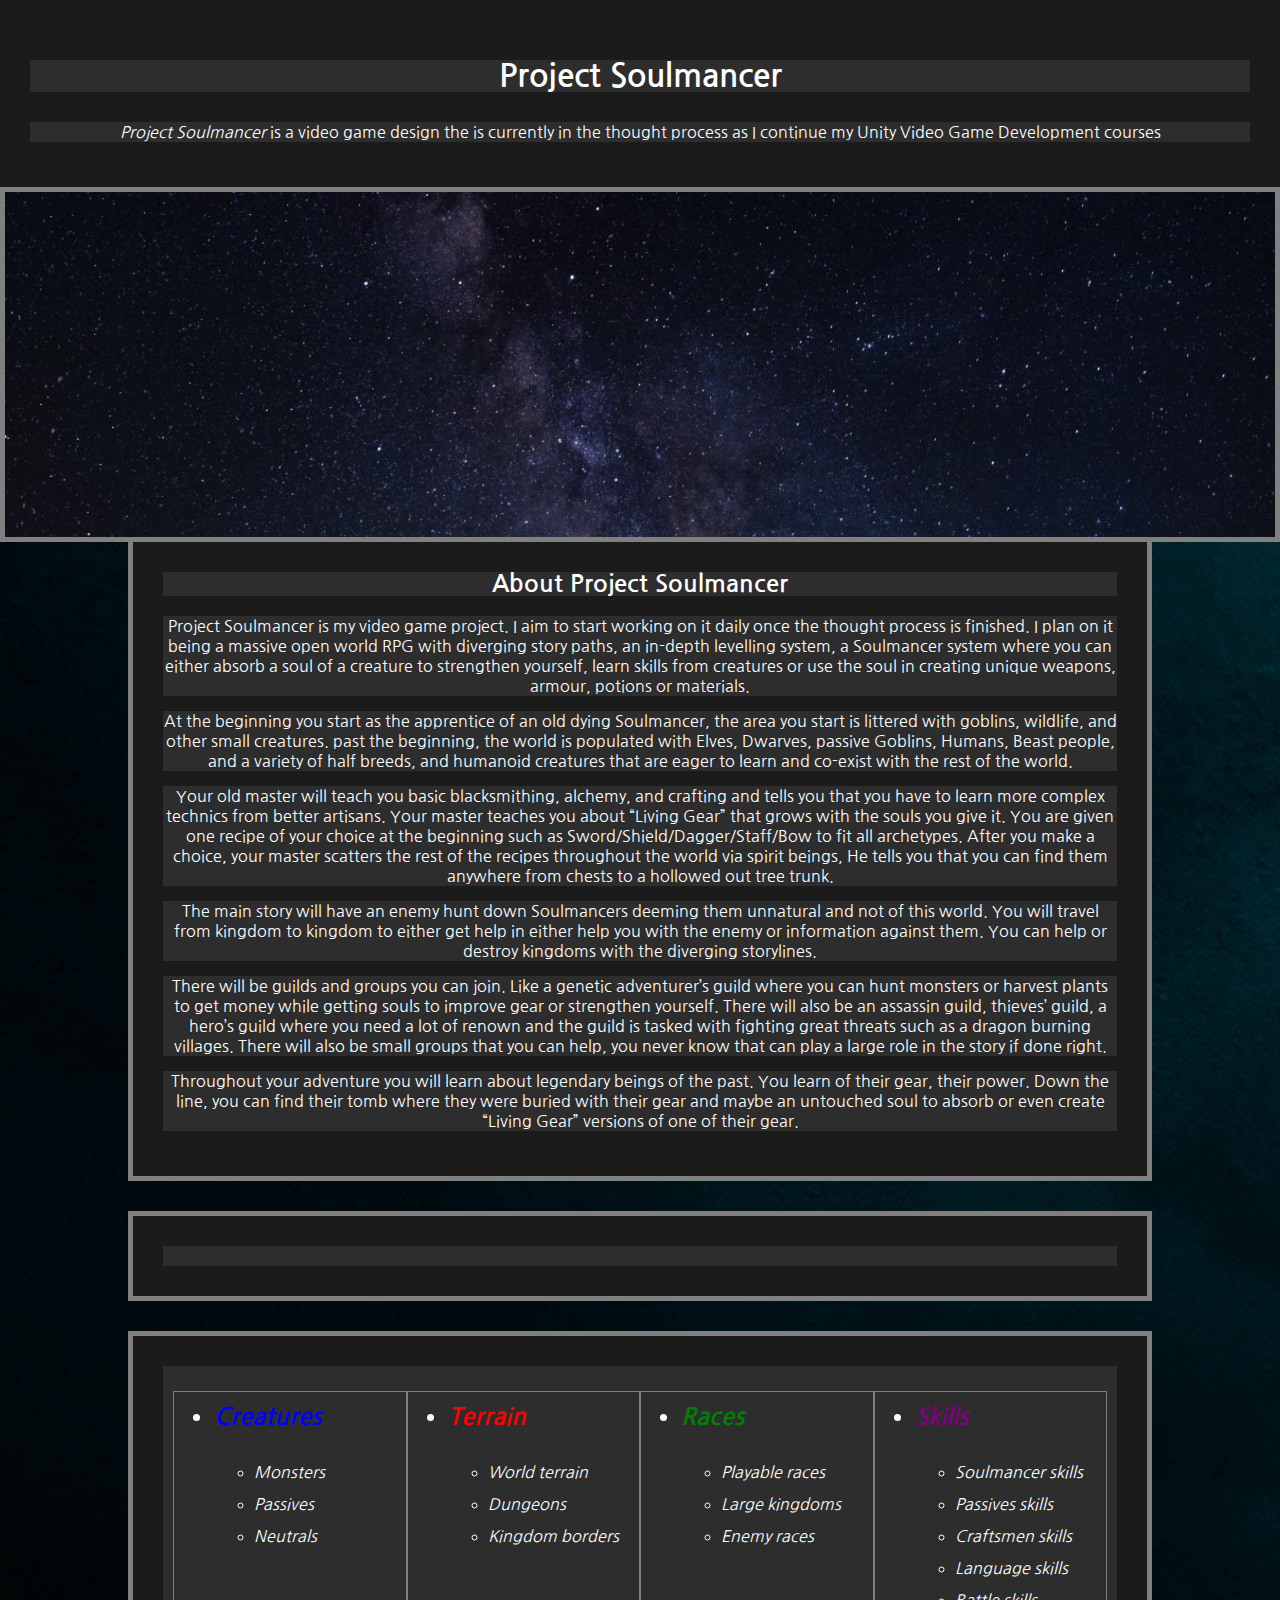
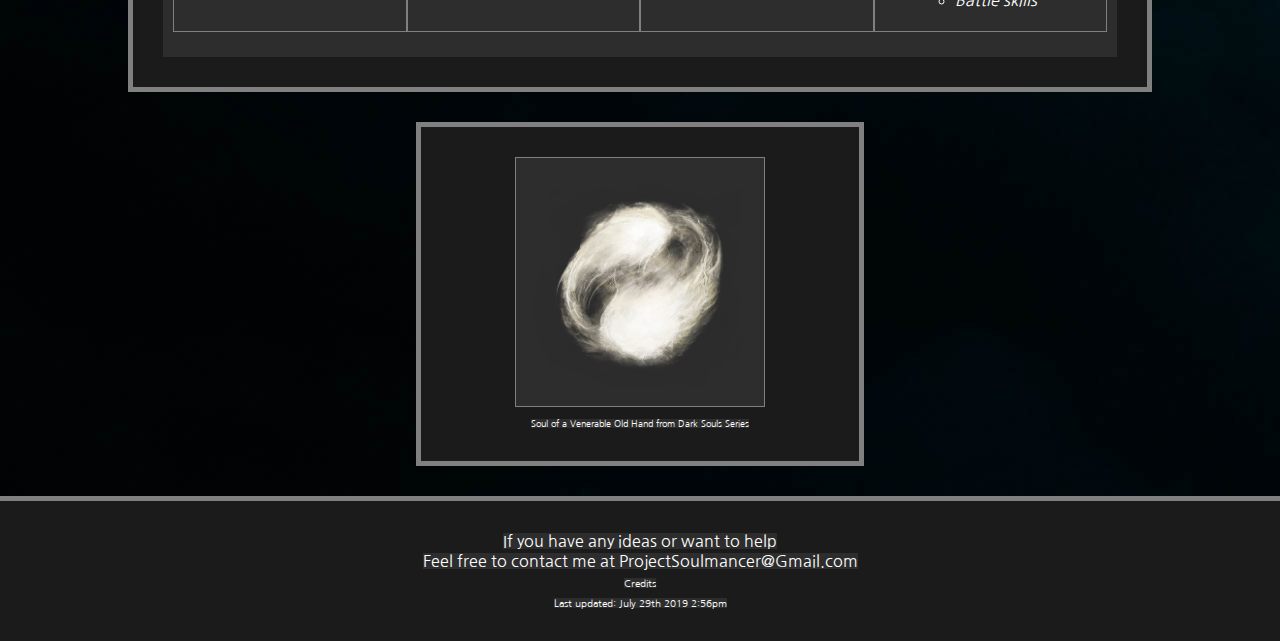
==== index.html @ d06aab01 "File name change from ProjectSoulmancerMainPage to index" ====
<!doctype html>
<html lang="en">
  <head>
    <meta charset="utf-8">
    <title> Project Soulmancer Main Page </title>
    <link rel="stylesheet" href="style.css">
    <link href="https://fonts.googleapis.com/css?family=Nanum+Gothic&display=swap" rel="stylesheet">
    <script src="javascript.js"></script>
  </head>
  <body>
    <header>
      <h1>Project Soulmancer</h1>
      <p>
        <em>Project Soulmancer</em> is a video game design the is currently in the thought process as I continue my Unity Video Game Development courses
      </p>
    </header>
    <div class="banner"></div>
    <div class="About_Div">
      <h2 class="About_h2">About Project Soulmancer</h2>
      <p class="About_P">Project Soulmancer is my video game project. I aim to start working on it daily once the thought process is finished. I plan on it being a massive open world RPG with diverging story paths, an in-depth levelling system, a Soulmancer system where you can either absorb a soul of a creature to strengthen yourself, learn skills from creatures or use the soul in creating unique weapons, armour, potions or materials.</p>
      <p class="About_P">At the beginning you start as the apprentice of an old dying Soulmancer, the area you start is littered with goblins, wildlife, and other small creatures. past the beginning, the world is populated with Elves, Dwarves, passive Goblins, Humans, Beast people, and a variety of half breeds, and humanoid creatures that are eager to learn and co-exist with the rest of the world.</p>
      <p class="About_P">Your old master will teach you basic blacksmithing, alchemy, and crafting and tells you that you have to learn more complex technics from better artisans. Your master teaches you about “Living Gear” that grows with the souls you give it. You are given one recipe of your choice at the beginning such as Sword/Shield/Dagger/Staff/Bow to fit all archetypes. After you make a choice, your master scatters the rest of the recipes throughout the world via spirit beings, He tells you that you can find them anywhere from chests to a hollowed out tree trunk.</p>
      <p class="About_P">The main story will have an enemy hunt down Soulmancers deeming them unnatural and not of this world. You will travel from kingdom to kingdom to either get help in either help you with the enemy or information against them. You can help or destroy kingdoms with the diverging storylines.</p>
      <p class="About_P">There will be guilds and groups you can join. Like a genetic adventurer’s guild where you can hunt monsters or harvest plants to get money while getting souls to improve gear or strengthen yourself. There will also be an assassin guild, thieves’ guild, a hero’s guild where you need a lot of renown and the guild is tasked with fighting great threats such as a dragon burning villages. There will also be small groups that you can help, you never know that can play a large role in the story if done right.</p>
      <p class="About_P">Throughout your adventure you will learn about legendary beings of the past. You learn of their gear, their power. Down the line, you can find their tomb where they were buried with their gear and maybe an untouched soul to absorb or even create “Living Gear” versions of one of their gear.</p>
      <!--<p>Project Soulmancer is going to be a open world RPG. You start off as an apprentice for a old soulmancer. They will teach you about soulmancy. You will learn the basics of soul harvest and soul absorption. Soulmancers are being labeled as unnatural due to their soul absorption. Absorbing a soul can increase a soulmancer's abilities, let them learn skills from souls. Some soulmancers have created living weapons that absorb the souls of fallen creatures it has killed to slowly grow stronger.</p>-->
    </div>
    <section class="Section_Nav">
      <nav class="Nav">
      </nav>
    </section>
    <section class="Section_Nav">
      <nav class="Nav">
        <ul class="Nav_ul">
          <li><a class="creatures" href="project_soulmancer_creatures.html">Creatures</a></li>
          <ul class="nav_listing">
            <li>Monsters</li>
            <li>Passives</li>
            <li>Neutrals</li>
          </ul>
        </ul>
        <ul class="Nav_ul">
          <li><a class="terrain" href="project_soulmancer_terrain.html">Terrain</a></li>
          <ul class="nav_listing">
            <li>World terrain</li>
            <li>Dungeons</li>
            <li>Kingdom borders</li>
          </ul>
        </ul>
        <ul class="Nav_ul">
          <li><a class="races" href="project_soulmancer_races.html">Races</a></li>
          <ul class="nav_listing">
            <li>Playable races</li>
            <li>Large kingdoms</li>
            <li>Enemy races</li>
          </ul>
        </ul>
        <ul class="Nav_ul">
          <li><a class="skills" href="project_soulmancer_skills.html">Skills</a></li>
          <ul class="nav_listing">
            <li>Soulmancer skills</li>
            <li>Passives skills</li>
            <li>Craftsmen skills</li>
            <li>Language skills</li>
            <li>Battle skills</li>
          </ul>
        </ul>
      </nav>
    </section>
    <section class="soul_image">
      <img src="images\Soul_of_a_Venerable_Old_Hand.png" alt="Soul of a Venerable Old Hand from Dark Souls Series"><br>
      <span style="font-size: xx-small;">Soul of a Venerable Old Hand from <a href="https://darksouls3.wiki.fextralife.com/Soul+of+a+Venerable+Old+Hand" style="color: white;"> Dark Souls Series</a></span>
    </section>
    <footer>
      <span> If you have any ideas or want to <a class="help" href="project_soulmancer_help.html">help</a></span><br>
      <span> Feel free to contact me at ProjectSoulmancer@Gmail.com </span>
      <br>
      <a class="credits" href="project_soulmancer_credits.html">Credits</a>
      <br>
      <span class="last_updated">Last updated: July 29th 2019 2:56pm</span>
    </footer>
  </body>
</html>
---- style.css ----
* {
  font-size: 100%;
  margin: 0;
  /* line-height: 1; */
  /* border: 1px solid white; */
  box-sizing: border-box;
}

body {
  background-image: url(images/background.jpg);
  font-family: 'Nanum Gothic', sans-serif;
  background-color: #00272f;
  color: white;
  /* font-size: large; */
  /* margin: 50px; */
  /* margin: 10px 20px 10px; */
}

header, section, footer, div{
  padding: 30px;
}

div {
  border-bottom: 5px solid grey;
  border-left: 5px solid grey;
  border-right: 5px solid grey;
}

img {
  /* width: 200px; */
  height: 250px;
  background: #2d2d2d;
  border: 1px solid grey;
}

section {
  border: 5px solid grey;
  background-color: #1b1b1b;
  width: 80%;
  margin: 30px auto;
  padding: 30px;
}

header{
  text-align: center;
  border-bottom: 5px solid grey;
  background: #1b1b1b;
}

header h1 {
  font-size: xx-large;
  background: #2d2d2d;
}

header p {
  background: #2d2d2d;
}

.banner{
  background-image: url(images/banner_image.jpg);
  height: 350px;
  background-size: cover;
  background-position: center;
}

h1, h2, h3 {
  margin-bottom: 20px;
}

h1 {
  margin: 30px 0;
}

p {
  margin: 15px 0;
}

ul,ol {
  margin: 15px 0;
}

footer {
  text-align: center;
  background: #1b1b1b;
  border-top: 5px solid grey;
}

footer a, span {
  background: #2d2d2d;
}

a {
  text-decoration: none;
}

a:hover {
  border-style: dotted;
  border-width: 2px;
  border-radius: 10px;
  border-color: white;
}

.soul_image {
  text-align: center;
  margin: 30px auto;
  background: #1b1b1b;
  width: 35%;
  border: 5px solid grey;
}

.nav_listing {
  font-size: medium;
}

.Nav {
  font-size: x-large;
  font-style: italic;
  line-height: 2;
  width: 100%;
  background-color: #2d2d2d;
  display: flex;
  padding: 10px;
}

.Nav_ul {
  width: 100%;
  border: 1px solid grey;
}

.Nav_main {
  background: #2d2d2d;
  border: 1px solid grey;
  text-align: center;
}

.Section_Nav {
  border: 5px solid grey;
  background-color: #1b1b1b;
  margin: 30px auto;
  padding: 30px;
  width: 80%;
}

.Section_Nav_main {
  border: 5px solid grey;
  background-color: #1b1b1b;
  margin: 30px 40%;
  padding: 30px;
  width: 20%;
}

.Section_Nav_main p {
  width: 100%;
}

.creatures {
  color: blue;
  font-weight: bold;
}

.terrain {
  color: red;
  font-weight: bold;
}

.races {
  color: green;
  font-weight: bold;
}

.skills {
  color: purple;
  font-weight: bold;
}

.credits {
  font-size: x-small;
  color: white;
}

.help {
  color: white;
}

.main {
  color: Orange; font-weight: bold;
}

.last_updated {
  font-size: x-small;
}

.About_P {
  background-color: #2d2d2d;
  text-align: center;
}

.About_h2 {
  font-size: x-large;
  background-color: #2d2d2d;
  text-align: center;
}

.About_Div{
  Background-color: #1b1b1b;
  width: 80%;
  margin: 0 auto;
}

.Help_listing{
  background-color: #2d2d2d;
  text-align: center;
  margin: 10px auto;
  width: 30%;
}

.StatPanel{
  margin: 10px 30%;
  background: #1b1b1b;
  border: 1px solid grey;
}

.Stats{
  line-height: 2;
  width: 100%;
  text-align: center;
  background-color: #2d2d2d;
  display: flex;
  padding: 10px;
}

.StatsDiv{
  width: 100%;
  text-align: center;
  background-color: #2d2d2d;
  padding: 10px;
}

.StatsP{
  border: 1px solid grey;
  background: #1b1b1b;
  text-align: center;
}
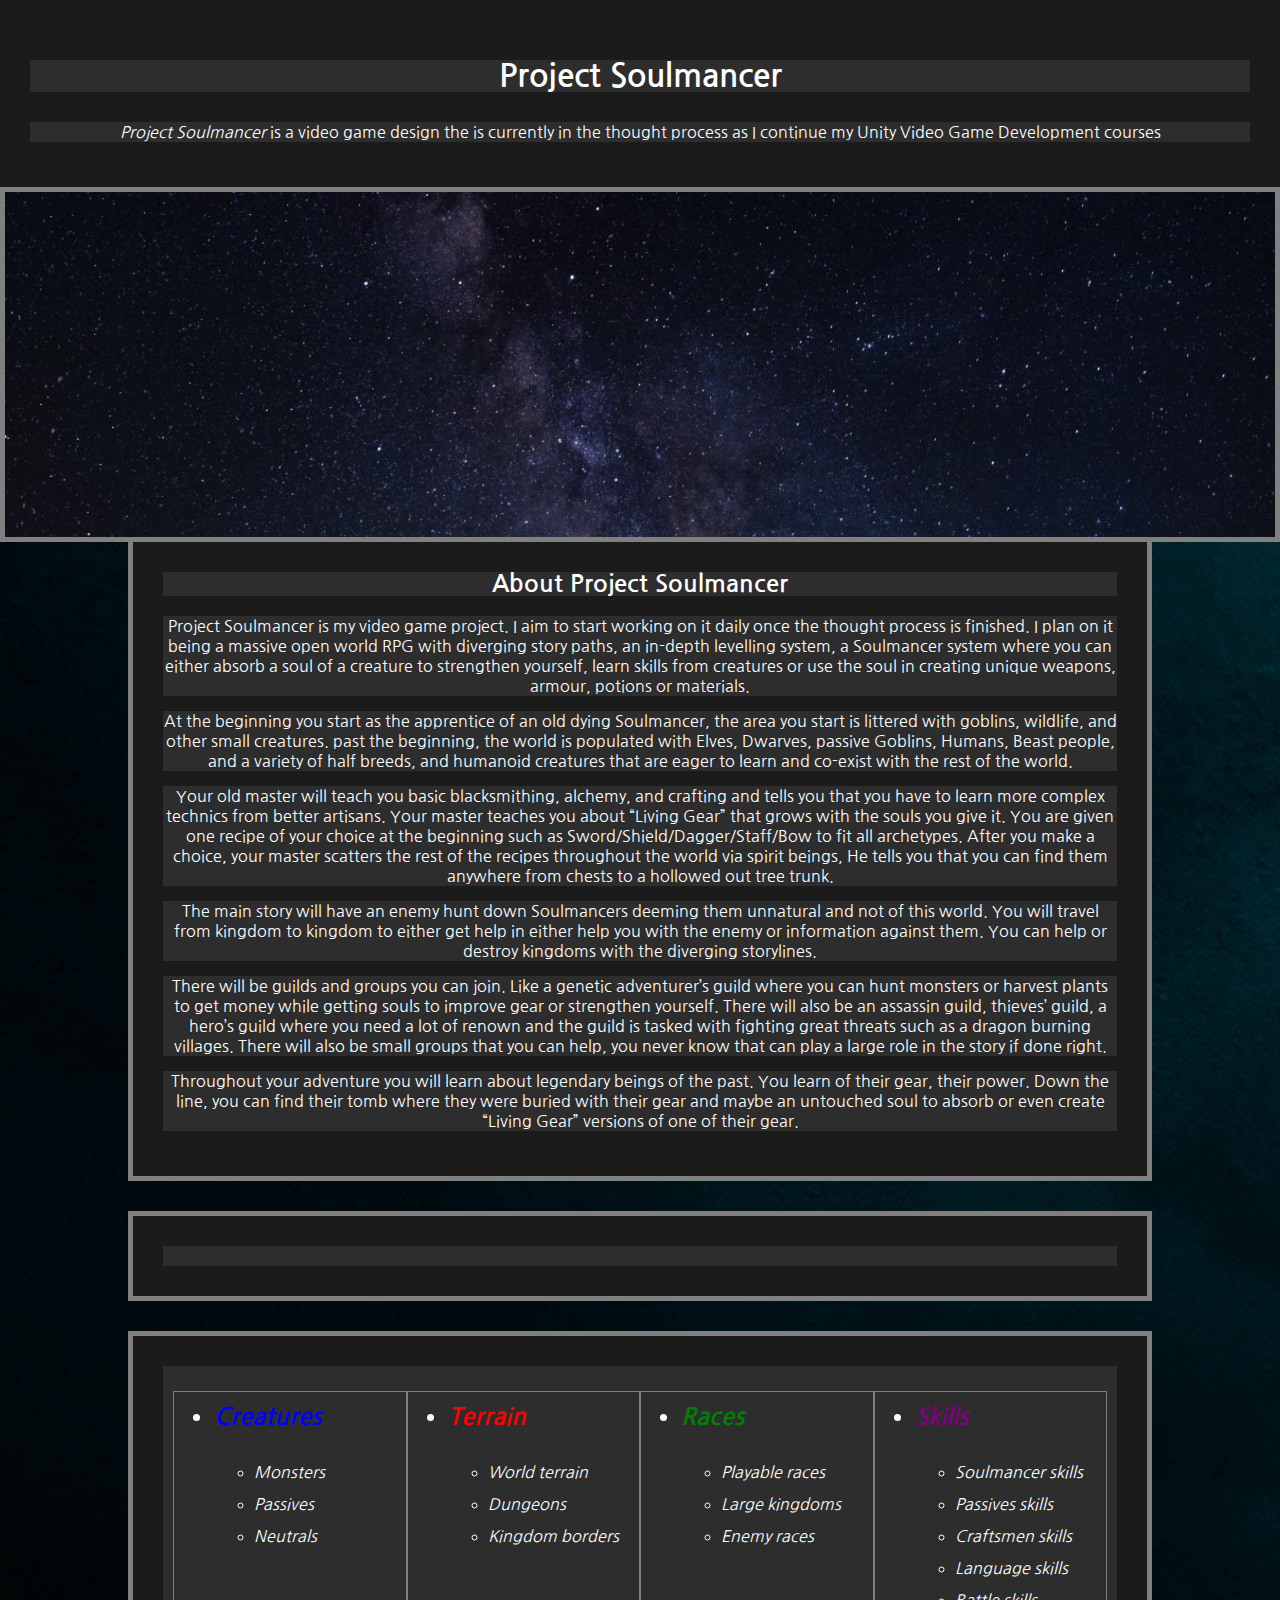
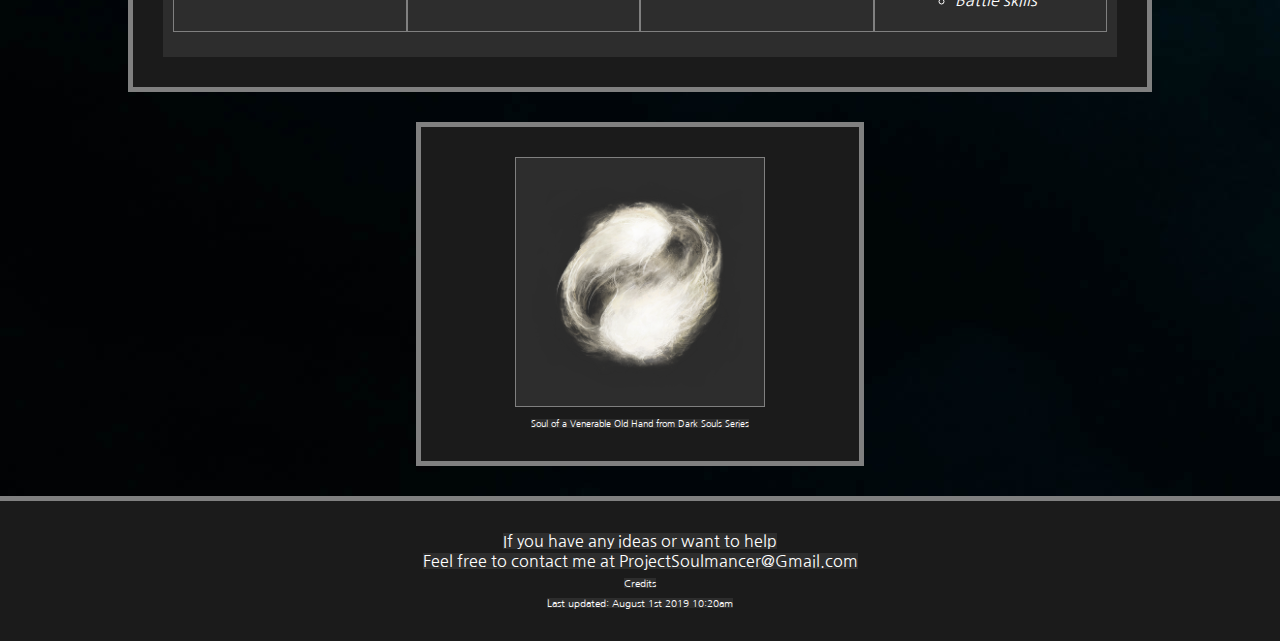
==== commit c7c72906: "Added "last updated" to all footers" ====
--- a/index.html
+++ b/index.html
@@ -77,7 +77,7 @@
       <br>
       <a class="credits" href="project_soulmancer_credits.html">Credits</a>
       <br>
-      <span class="last_updated">Last updated: July 29th 2019 2:56pm</span>
+      <span class="last_updated">Last updated: August 1st 2019 10:20am</span>
     </footer>
   </body>
 </html>
